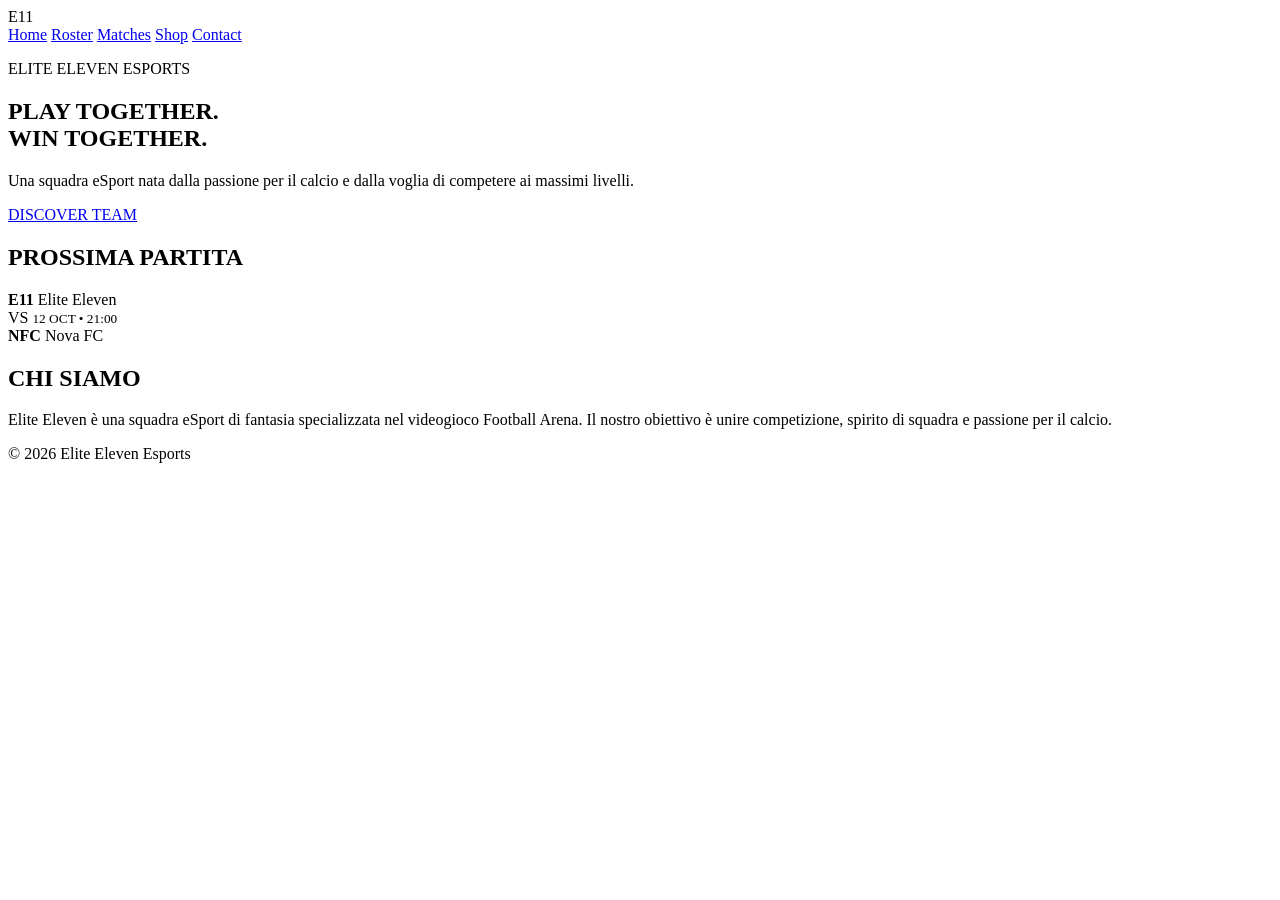
==== index.html @ 57c85c75 "creato file roster, maches, shop, contact e collegati tra di loro" ====
<!DOCTYPE html>
<html lang="it">
<head>
    <meta charset="UTF-8">
    <meta name="viewport" content="width=device-width, initial-scale=1.0">
    <title>Elite Eleven Esports</title>
    <link rel="stylesheet" href="style.css">
</head>

<body>

<header>
    <div class="logo">E11</div>

    <nav>
        <a href="index.html">Home</a>
        <a href="roster.html">Roster</a>
        <a href="matches.html">Matches</a>
        <a href="shop.html">Shop</a>
        <a href="contact.html">Contact</a>
    </nav>
</header>

<main>

    <section class="hero">
        <p class="subtitle">ELITE ELEVEN ESPORTS</p>

        <h1>PLAY TOGETHER.<br>WIN TOGETHER.</h1>

        <p>
            Una squadra eSport nata dalla passione per il calcio
            e dalla voglia di competere ai massimi livelli.
        </p>

        <a class="button" href="roster.html">DISCOVER TEAM</a>
    </section>


    <section class="next-match">

        <h2>PROSSIMA PARTITA</h2>

        <div class="match-box">

            <div class="team">
                <strong>E11</strong>
                <span>Elite Eleven</span>
            </div>

            <div class="vs">
                VS
                <small>12 OCT • 21:00</small>
            </div>

            <div class="team">
                <strong>NFC</strong>
                <span>Nova FC</span>
            </div>

        </div>

    </section>


    <section class="about">

        <h2>CHI SIAMO</h2>

        <p>
            Elite Eleven è una squadra eSport di fantasia specializzata
            nel videogioco Football Arena. Il nostro obiettivo è unire
            competizione, spirito di squadra e passione per il calcio.
        </p>

    </section>

</main>

<footer>
    <p>© 2026 Elite Eleven Esports</p>
</footer>

</body>
</html>
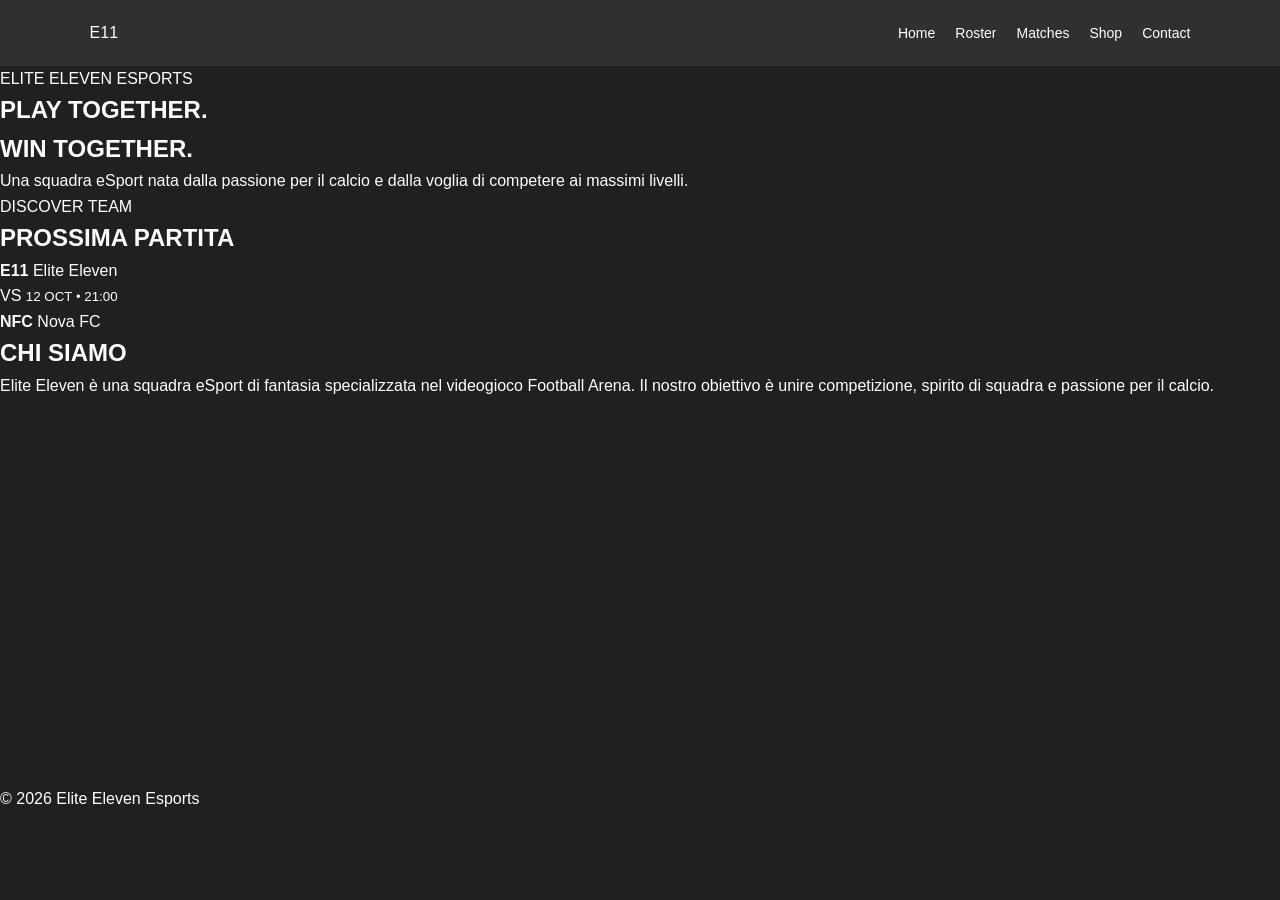
==== commit 84f0abb2: "modificando il css con classi gereali e toglindo le cslassi in piu nei file html" ====
--- a/index.html
+++ b/index.html
@@ -10,7 +10,7 @@
 <body>
 
 <header>
-    <div class="logo">E11</div>
+    <div>E11</div>
 
     <nav>
         <a href="index.html">Home</a>
@@ -23,8 +23,8 @@
 
 <main>
 
-    <section class="hero">
-        <p class="subtitle">ELITE ELEVEN ESPORTS</p>
+    <section>
+        <p>ELITE ELEVEN ESPORTS</p>
 
         <h1>PLAY TOGETHER.<br>WIN TOGETHER.</h1>
 
@@ -33,27 +33,27 @@
             e dalla voglia di competere ai massimi livelli.
         </p>
 
-        <a class="button" href="roster.html">DISCOVER TEAM</a>
+        <a href="roster.html">DISCOVER TEAM</a>
     </section>
 
 
-    <section class="next-match">
+    <section>
 
         <h2>PROSSIMA PARTITA</h2>
 
-        <div class="match-box">
+        <div>
 
-            <div class="team">
+            <div>
                 <strong>E11</strong>
                 <span>Elite Eleven</span>
             </div>
 
-            <div class="vs">
+            <div>
                 VS
                 <small>12 OCT • 21:00</small>
             </div>
 
-            <div class="team">
+            <div>
                 <strong>NFC</strong>
                 <span>Nova FC</span>
             </div>
@@ -63,7 +63,7 @@
     </section>
 
 
-    <section class="about">
+    <section>
 
         <h2>CHI SIAMO</h2>
 
--- a/style.css
+++ b/style.css
@@ -0,0 +1,52 @@
+/* VARIABILI */ 
+:root { 
+    --black: #202020; 
+    --dark: #303030; 
+    --white: #ffffff; 
+    --green: #54c878; 
+    --gray: #cccccc; 
+    --border: #555555; 
+} 
+
+/* GENERALE */
+* {
+    box-sizing: border-box; 
+    margin: 0; 
+    padding: 0; 
+}
+body { 
+    font-family: Arial, sans-serif; 
+    background-color: var(--black); 
+    color: var(--white); line-height: 1.6; 
+    } 
+a { 
+    text-decoration: none; 
+    color: var(--white); 
+    } 
+main { 
+    min-height: 80vh; 
+} 
+
+/* HEADER */ 
+header { 
+    padding: 20px 7%; 
+    display: flex; 
+    justify-content: space-between; 
+    align-items: center; 
+    background-color: var(--dark); 
+} 
+.logo { 
+    font-size: 28px; 
+    font-weight: bold; 
+    color: var(--green); 
+} 
+nav { 
+    display: flex; 
+    gap: 20px; 
+} 
+nav a { 
+    font-size: 14px; 
+} 
+nav a:hover { 
+    color: var(--green); 
+}
